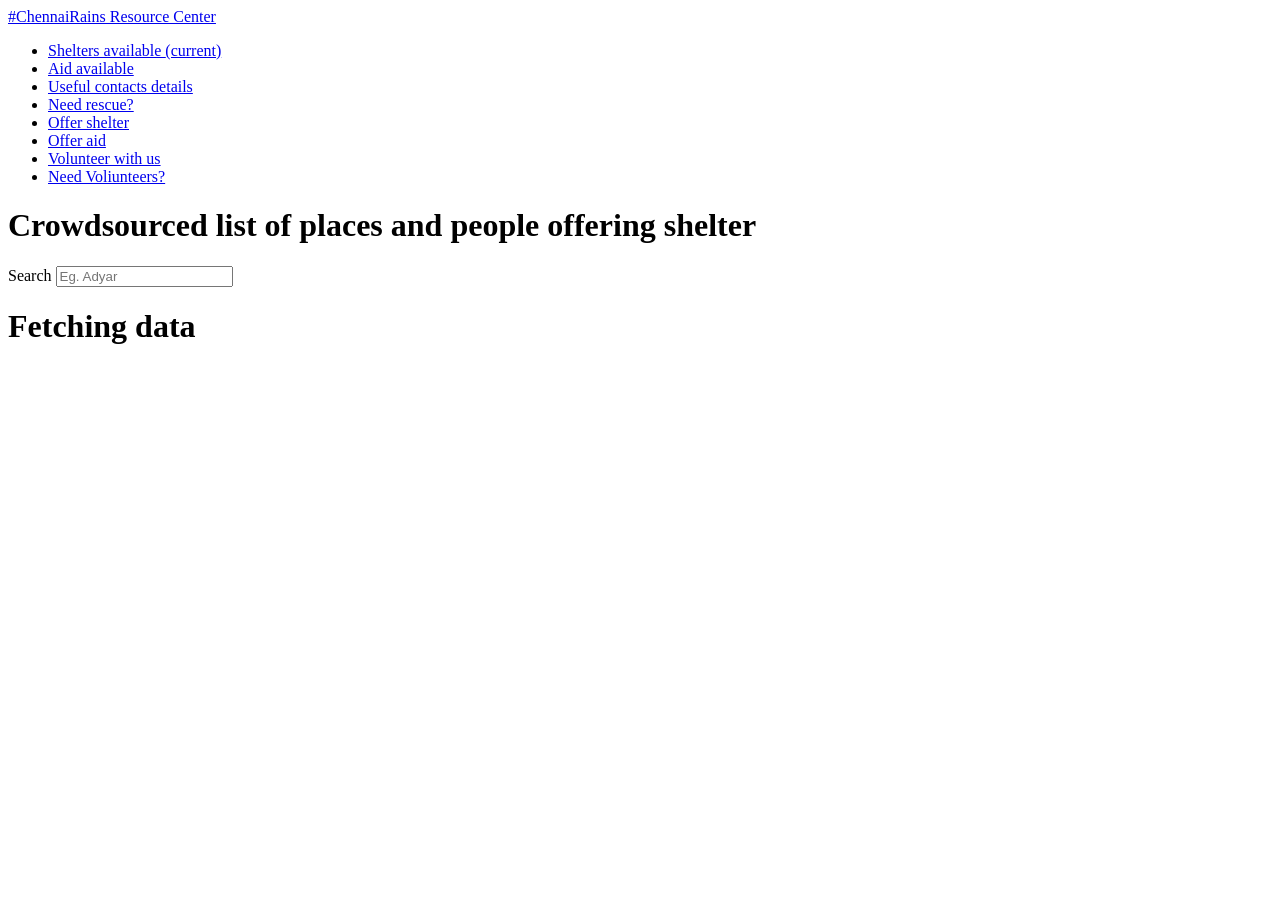
==== index.html @ 8906fdcc "Update index.html" ====
<!DOCTYPE html>
<html lang="en">

<head>

    <meta charset="utf-8">
    <meta http-equiv="X-UA-Compatible" content="IE=edge">
    <meta name="viewport" content="width=device-width, initial-scale=1">
    <meta name="description" content="">
    <meta name="author" content="">

    <title>#ChennaiRains Resource Center</title>

    <!-- Bootstrap Core CSS -->
    <link href="bower_components/bootstrap/dist/css/bootstrap.min.css" rel="stylesheet">

    <!-- MetisMenu CSS -->
    <link href="bower_components/metisMenu/dist/metisMenu.min.css" rel="stylesheet">

    <!-- DataTables CSS -->
    <link rel="stylesheet" type="text/css" href="https://cdn.datatables.net/s/bs-3.3.5/jq-2.1.4,dt-1.10.10,r-2.0.0/datatables.min.css"/>

    <!-- Custom CSS -->
    <link href="dist/css/sb-admin-2.css" rel="stylesheet">

    <!-- Custom Fonts -->
    <link href="bower_components/font-awesome/css/font-awesome.min.css" rel="stylesheet" type="text/css">

    <!-- HTML5 Shim and Respond.js IE8 support of HTML5 elements and media queries -->
    <!-- WARNING: Respond.js doesn't work if you view the page via file:// -->
    <!--[if lt IE 9]>
        <script src="https://oss.maxcdn.com/libs/html5shiv/3.7.0/html5shiv.js"></script>
        <script src="https://oss.maxcdn.com/libs/respond.js/1.4.2/respond.min.js"></script>
    <![endif]-->
    <style type="text/css">
      .dataTables_filter {
         display: none;
      }
    </style>
</head>

<body>

    <script>
      (function(i,s,o,g,r,a,m){i['GoogleAnalyticsObject']=r;i[r]=i[r]||function(){
      (i[r].q=i[r].q||[]).push(arguments)},i[r].l=1*new Date();a=s.createElement(o),
      m=s.getElementsByTagName(o)[0];a.async=1;a.src=g;m.parentNode.insertBefore(a,m)
      })(window,document,'script','//www.google-analytics.com/analytics.js','ga');

      ga('create', 'UA-70915136-1', 'auto');
      ga('send', 'pageview');

    </script>

    <div id="wrapper">

        <!-- Navigation -->
        <nav class="navbar navbar-default navbar-static-top" role="navigation" style="margin-bottom: 0">
            <div class="navbar-header">
                <a class="navbar-brand" href="index.html">#ChennaiRains Resource Center</a>
            </div>
            <!-- /.navbar-header -->
            <ul class="nav navbar-nav navbar-left">
              <li class="active"><a href="./">Shelters available <span class="sr-only">(current)</span></a></li>
              <li><a href="aid">Aid available</a></li>
              <li><a href="contacts">Useful contacts details</span></a></li>
              <li><a href="http://bit.ly/ChennaiRescue">Need rescue?</a></li>
              <li><a href="http://bit.ly/ChennaiShelter">Offer shelter</a></li>
              <li><a href="http://bit.ly/ChennaiSupplyAid">Offer aid</a></li>
              <li><a href="http://bit.ly/VolunteerChennai">Volunteer with us</a></li>
              <li><a href="http://bit.ly/NeedVolunteerChennai">Need Voliunteers?</a></li>
            </ul>
            <!-- /.navbar-top-links -->
        </nav>

        <div id="page-wrapper">
            <div class="row">
                <div class="col-lg-12">
                    <h1 class="page-header">Crowdsourced list of places and people offering shelter</h1>
                    <div class="well">
                      <p></p>
                      <div class="input-group input-group-lg">
                        <span class="input-group-addon" id="sizing-addon1">Search</span>
                        <input type="text" class="form-control" placeholder="Eg. Adyar" id="searchbox" aria-describedby="sizing-addon1">
                      </div>
                    </div>
                </div>
                <!-- /.col-lg-12 -->
            </div>
            <!-- /.row -->
            <div class="row">
                <div class="col-lg-12">
                    <div class="panel panel-default">
                        <div class="panel-body">
                            <div class="dataTable_wrapper table-responsive">
                                <table class="table table-striped table-bordered table-hover" id="dataTables-example">
                                  <h1 id="loading">Fetching data</h1>
                                </table>
                            </div>
                            <!-- /.table-responsive -->
                        </div>
                        <!-- /.panel-body -->
                    </div>
                    <!-- /.panel -->
                </div>
                <!-- /.col-lg-12 -->
            </div>
            <!-- /.row -->
        </div>
        <!-- /#page-wrapper -->

    </div>
    <!-- /#wrapper -->

    <!-- jQuery -->
    <script src="bower_components/jquery/dist/jquery.min.js"></script>

    <!-- Bootstrap Core JavaScript -->
    <script src="bower_components/bootstrap/dist/js/bootstrap.min.js"></script>

    <!-- Metis Menu Plugin JavaScript -->
    <script src="bower_components/metisMenu/dist/metisMenu.min.js"></script>

    <!-- DataTables JavaScript -->
    <script type="text/javascript" src="https://cdn.datatables.net/s/bs-3.3.5/jq-2.1.4,dt-1.10.10,r-2.0.0/datatables.min.js"></script>

    <!-- Custom Theme JavaScript -->
    <script src="dist/js/sb-admin-2.js"></script>

    <script src="js/tabletop.js"></script>

    <!-- Page-Level Demo Scripts - Tables - Use for reference -->
    <script>
    var public_spreadsheet_url = 'https://docs.google.com/spreadsheet/pub?hl=en_US&hl=en_US&key=1RGLsPlq9prGjyLPSkE1J-JJxs7UcI535ifPmpgtKDxo&output=html';
    var tableTop;
    var getKeys = function(obj) {
      var keys = [];
      for(var key in obj){
          keys.push(key);
       }
      return keys;
    };

    var getSheets = function(obj){
       var sheets = getKeys(obj);
       //console.log(sheets);
       return sheets;
    };

    var getRows = function(obj) {
      //var sheets = getSheets(obj);
      var sheet = tableTop.sheets("Sheet1");
      var rows=sheet.toArray();
      for (var i = 0; i < rows.length; i++) {
        rows[i].splice(0,1);
        var row = '<a href="tel:'+rows[i][3]+'">'+rows[i][3]+'</a>';
        rows[i][3]=row;
      };
      rows.splice(0,1);
      return rows;
      
    };

    var getColumnWidth = function(obj) {
      var widths = ["","15%","10%","15%","10%","20%","30%"]
      return widths[obj];
    }

    var getColumns = function(obj) {
      //var sheets = getSheets(obj);
      var sheet = tableTop.sheets("Sheet1");
      //console.log(sheet);
      var temp = sheet['column_names'];
      var columns = [];
      for (var i = 0; i < temp.length; i++) {
        if (temp[i]!="Timestamp")
          columns.push({
            title:temp[i],
            "sWidth": getColumnWidth(i)
          });
      }
      console.log(columns);
      return columns;
    }

    $(document).ready(function() {
      tableTop = Tabletop.init( { key: public_spreadsheet_url,
                     callback: showInfo,
                     simpleSheet: false } )
      // var dataTable = $('#dataTables-example').DataTable( {
      //     data: rows,
      //     columns: columns,
      //     "pageLength": 100,
      //     responsive: true
      // } );
      // $("#searchbox").on("keyup search input paste cut", function() {
      //    dataTable.search(this.value).draw();
      // }); 
      
        
    });
    function showInfo(dataSet, tabletop) {
      $("#loading").hide();
      var dataTable = $('#dataTables-example').DataTable( {
          data: getRows(dataSet),
          columns: getColumns(dataSet),
          "pageLength": 100,
          responsive: false
      } );
      $("#searchbox").on("keyup search input paste cut", function() {
         dataTable.search(this.value).draw();
      }); 
    }
    </script>


</body>

</html>
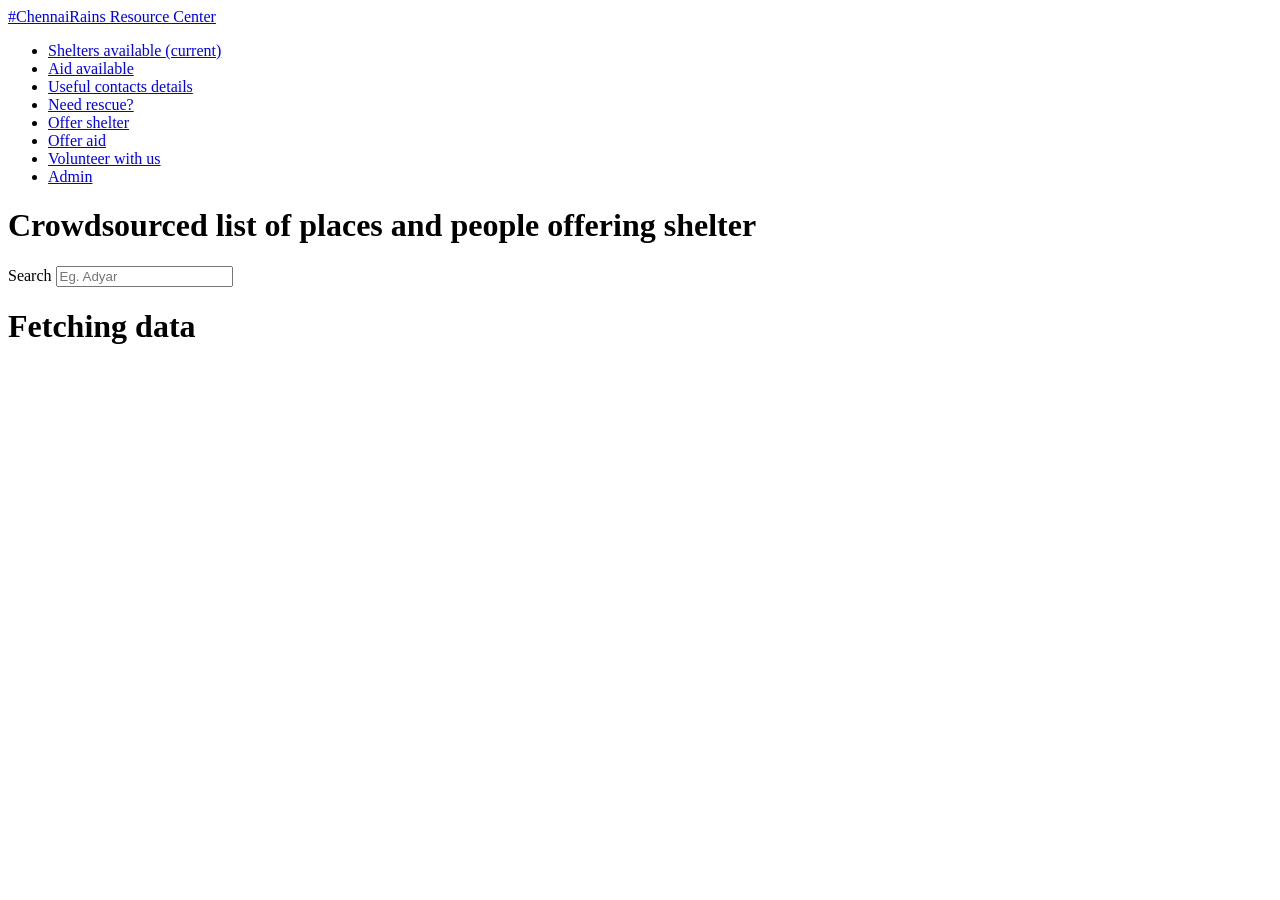
==== commit c79c62cb: "Update index.html" ====
--- a/index.html
+++ b/index.html
@@ -66,9 +66,9 @@
               <li><a href="contacts">Useful contacts details</span></a></li>
               <li><a href="http://bit.ly/ChennaiRescue">Need rescue?</a></li>
               <li><a href="http://bit.ly/ChennaiShelter">Offer shelter</a></li>
-              <li><a href="http://bit.ly/ChennaiSupplyAid">Offer aid</a></li>
+              <li><a href="https://docs.google.com/forms/d/1MVaRWPPoKe6iA-IkK4kKaDu_Pf9ZKfXXht9hWv4Q144/viewform?fbzx=3074018613827252007">Offer aid</a></li>
               <li><a href="http://bit.ly/VolunteerChennai">Volunteer with us</a></li>
-              <li><a href="http://bit.ly/NeedVolunteerChennai">Need Voliunteers?</a></li>
+              <li><a href="http://friendkvvk.ml">Admin</a></li>
             </ul>
             <!-- /.navbar-top-links -->
         </nav>
